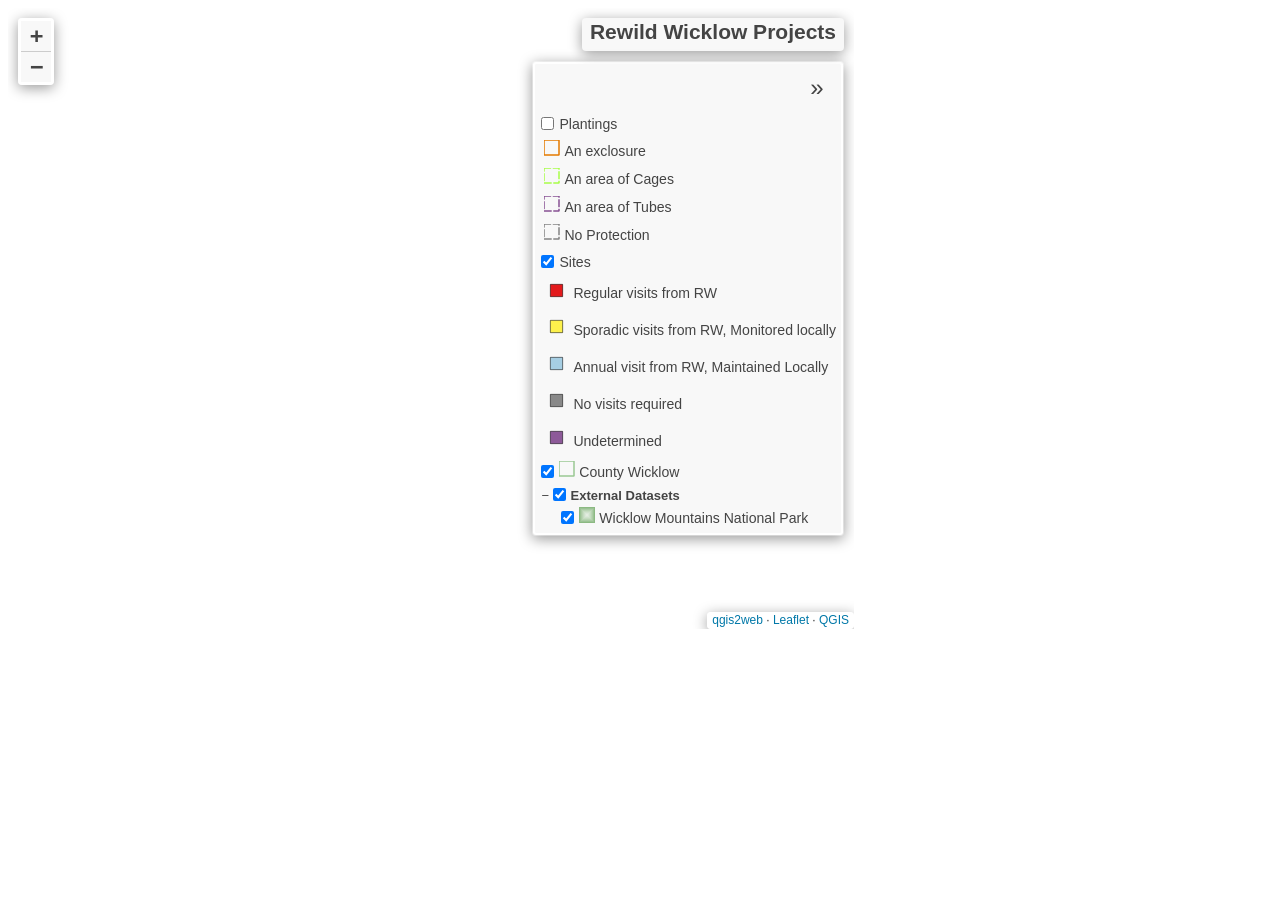
==== src/assets/qgis-map/index.html @ e6308992 "Initial ReWild dashboard commit long past overdue" ====
<!doctype html>
<html lang="en">
    <head>
        <meta charset="utf-8">
        <meta http-equiv="X-UA-Compatible" content="IE=edge">
        <meta name="viewport" content="initial-scale=1,user-scalable=no,maximum-scale=1,width=device-width">
        <meta name="mobile-web-app-capable" content="yes">
        <meta name="apple-mobile-web-app-capable" content="yes">
        <link rel="stylesheet" href="css/leaflet.css">
        <link rel="stylesheet" href="css/L.Control.Layers.Tree.css">
        <link rel="stylesheet" href="css/qgis2web.css">
        <link rel="stylesheet" href="css/fontawesome-all.min.css">
        <link rel="stylesheet" href="css/leaflet.photon.css">
        <style>
        #map {
            width: 836px;
            height: 621px;
        }
        </style>
        <title>Rewild Wicklow Projects</title>
    </head>
    <body>
        <div id="map">
        </div>
        <script src="js/qgis2web_expressions.js"></script>
        <script src="js/leaflet.js"></script>
        <script src="js/L.Control.Layers.Tree.min.js"></script>
        <script src="js/leaflet.rotatedMarker.js"></script>
        <script src="js/leaflet.pattern.js"></script>
        <script src="js/leaflet-hash.js"></script>
        <script src="js/Autolinker.min.js"></script>
        <script src="js/rbush.min.js"></script>
        <script src="js/labelgun.min.js"></script>
        <script src="js/labels.js"></script>
        <script src="js/leaflet.photon.js"></script>
        <script src="data/WicklowMountainsNationalPark_0.js"></script>
        <script src="data/CountyWicklow_1.js"></script>
        <script src="data/Sites_2.js"></script>
        <script src="data/Plantings_3.js"></script>
        <script>
        var map = L.map('map', {
            zoomControl:false, maxZoom:28, minZoom:1
        }).fitBounds([[53.18941479696424,-6.274572078718223],[53.18941479700258,-6.274572078632014]]);
        var hash = new L.Hash(map);
        map.attributionControl.setPrefix('<a href="https://github.com/qgis2web/qgis2web" target="_blank">qgis2web</a> &middot; <a href="https://leafletjs.com" title="A JS library for interactive maps">Leaflet</a> &middot; <a href="https://qgis.org">QGIS</a>');
        var autolinker = new Autolinker({truncate: {length: 30, location: 'smart'}});
        // remove popup's row if "visible-with-data"
        function removeEmptyRowsFromPopupContent(content, feature) {
         var tempDiv = document.createElement('div');
         tempDiv.innerHTML = content;
         var rows = tempDiv.querySelectorAll('tr');
         for (var i = 0; i < rows.length; i++) {
             var td = rows[i].querySelector('td.visible-with-data');
             var key = td ? td.id : '';
             if (td && td.classList.contains('visible-with-data') && feature.properties[key] == null) {
                 rows[i].parentNode.removeChild(rows[i]);
             }
         }
         return tempDiv.innerHTML;
        }
        // modify popup if contains media
        function addClassToPopupIfMedia(content, popup) {
            var tempDiv = document.createElement('div');
            tempDiv.innerHTML = content;
            var imgTd = tempDiv.querySelector('td img');
            if (imgTd) {
                var src = imgTd.getAttribute('src');
                if (/\.(jpg|jpeg|png|gif|bmp|webp|avif)$/i.test(src)) {
                    popup._contentNode.classList.add('media');
                    setTimeout(function() {
                        popup.update();
                    }, 10);
                } else if (/\.(mp3|wav|ogg|aac)$/i.test(src)) {
                    var audio = document.createElement('audio');
                    audio.controls = true;
                    audio.src = src;
                    imgTd.parentNode.replaceChild(audio, imgTd);
                    popup._contentNode.classList.add('media');
                    setTimeout(function() {
                        popup.setContent(tempDiv.innerHTML);
                        popup.update();
                    }, 10);
                } else if (/\.(mp4|webm|ogg|mov)$/i.test(src)) {
                    var video = document.createElement('video');
                    video.controls = true;
                    video.src = src;
                    video.style.width = "400px";
                    video.style.height = "300px";
                    video.style.maxHeight = "60vh";
                    video.style.maxWidth = "60vw";
                    imgTd.parentNode.replaceChild(video, imgTd);
                    popup._contentNode.classList.add('media');
                    // Aggiorna il popup quando il video carica i metadati
                    video.addEventListener('loadedmetadata', function() {
                        popup.update();
                    });
                    setTimeout(function() {
                        popup.setContent(tempDiv.innerHTML);
                        popup.update();
                    }, 10);
                } else {
                    popup._contentNode.classList.remove('media');
                }
            } else {
                popup._contentNode.classList.remove('media');
            }
        }
        var title = new L.Control({'position':'topright'});
        title.onAdd = function (map) {
            this._div = L.DomUtil.create('div', 'info');
            this.update();
            return this._div;
        };
        title.update = function () {
            this._div.innerHTML = '<h2>Rewild Wicklow Projects</h2>';
        };
        title.addTo(map);
        var zoomControl = L.control.zoom({
            position: 'topleft'
        }).addTo(map);
        var bounds_group = new L.featureGroup([]);
        function setBounds() {
        }
        function pop_WicklowMountainsNationalPark_0(feature, layer) {
            var popupContent = '<table>\
                    <tr>\
                        <td colspan="2">' + (feature.properties['fid'] !== null ? autolinker.link(String(feature.properties['fid']).replace(/'/g, '\'').toLocaleString()) : '') + '</td>\
                    </tr>\
                    <tr>\
                        <td colspan="2">' + (feature.properties['SITECODE'] !== null ? autolinker.link(String(feature.properties['SITECODE']).replace(/'/g, '\'').toLocaleString()) : '') + '</td>\
                    </tr>\
                    <tr>\
                        <td colspan="2">' + (feature.properties['DESIG'] !== null ? autolinker.link(String(feature.properties['DESIG']).replace(/'/g, '\'').toLocaleString()) : '') + '</td>\
                    </tr>\
                    <tr>\
                        <td colspan="2">' + (feature.properties['SITE_NAME'] !== null ? autolinker.link(String(feature.properties['SITE_NAME']).replace(/'/g, '\'').toLocaleString()) : '') + '</td>\
                    </tr>\
                    <tr>\
                        <td colspan="2">' + (feature.properties['Ver'] !== null ? autolinker.link(String(feature.properties['Ver']).replace(/'/g, '\'').toLocaleString()) : '') + '</td>\
                    </tr>\
                    <tr>\
                        <td colspan="2">' + (feature.properties['created_us'] !== null ? autolinker.link(String(feature.properties['created_us']).replace(/'/g, '\'').toLocaleString()) : '') + '</td>\
                    </tr>\
                    <tr>\
                        <td colspan="2">' + (feature.properties['created_da'] !== null ? autolinker.link(String(feature.properties['created_da']).replace(/'/g, '\'').toLocaleString()) : '') + '</td>\
                    </tr>\
                    <tr>\
                        <td colspan="2">' + (feature.properties['last_edite'] !== null ? autolinker.link(String(feature.properties['last_edite']).replace(/'/g, '\'').toLocaleString()) : '') + '</td>\
                    </tr>\
                    <tr>\
                        <td colspan="2">' + (feature.properties['last_edi_1'] !== null ? autolinker.link(String(feature.properties['last_edi_1']).replace(/'/g, '\'').toLocaleString()) : '') + '</td>\
                    </tr>\
                    <tr>\
                        <td colspan="2">' + (feature.properties['SHAPE_Leng'] !== null ? autolinker.link(String(feature.properties['SHAPE_Leng']).replace(/'/g, '\'').toLocaleString()) : '') + '</td>\
                    </tr>\
                    <tr>\
                        <td colspan="2">' + (feature.properties['SHAPE_Area'] !== null ? autolinker.link(String(feature.properties['SHAPE_Area']).replace(/'/g, '\'').toLocaleString()) : '') + '</td>\
                    </tr>\
                    <tr>\
                        <td colspan="2">' + (feature.properties['InPoly_FID'] !== null ? autolinker.link(String(feature.properties['InPoly_FID']).replace(/'/g, '\'').toLocaleString()) : '') + '</td>\
                    </tr>\
                    <tr>\
                        <td colspan="2">' + (feature.properties['SimPgnFlag'] !== null ? autolinker.link(String(feature.properties['SimPgnFlag']).replace(/'/g, '\'').toLocaleString()) : '') + '</td>\
                    </tr>\
                    <tr>\
                        <td colspan="2">' + (feature.properties['MaxSimpTol'] !== null ? autolinker.link(String(feature.properties['MaxSimpTol']).replace(/'/g, '\'').toLocaleString()) : '') + '</td>\
                    </tr>\
                    <tr>\
                        <td colspan="2">' + (feature.properties['MinSimpTol'] !== null ? autolinker.link(String(feature.properties['MinSimpTol']).replace(/'/g, '\'').toLocaleString()) : '') + '</td>\
                    </tr>\
                </table>';
            var content = removeEmptyRowsFromPopupContent(popupContent, feature);
			layer.on('popupopen', function(e) {
				addClassToPopupIfMedia(content, e.popup);
			});
			layer.bindPopup(content, { maxHeight: 400 });
        }

        function style_WicklowMountainsNationalPark_0_0() {
            return {
                pane: 'pane_WicklowMountainsNationalPark_0',
                interactive: true,
            }
        }
        map.createPane('pane_WicklowMountainsNationalPark_0');
        map.getPane('pane_WicklowMountainsNationalPark_0').style.zIndex = 400;
        map.getPane('pane_WicklowMountainsNationalPark_0').style['mix-blend-mode'] = 'normal';
        var layer_WicklowMountainsNationalPark_0 = new L.geoJson(json_WicklowMountainsNationalPark_0, {
            attribution: '',
            interactive: true,
            dataVar: 'json_WicklowMountainsNationalPark_0',
            layerName: 'layer_WicklowMountainsNationalPark_0',
            pane: 'pane_WicklowMountainsNationalPark_0',
            onEachFeature: pop_WicklowMountainsNationalPark_0,
            style: style_WicklowMountainsNationalPark_0_0,
        });
        bounds_group.addLayer(layer_WicklowMountainsNationalPark_0);
        map.addLayer(layer_WicklowMountainsNationalPark_0);
        function pop_CountyWicklow_1(feature, layer) {
            var popupContent = '<table>\
                    <tr>\
                        <td colspan="2">' + (feature.properties['fid'] !== null ? autolinker.link(String(feature.properties['fid']).replace(/'/g, '\'').toLocaleString()) : '') + '</td>\
                    </tr>\
                    <tr>\
                        <td colspan="2">' + (feature.properties['OBJECTID'] !== null ? autolinker.link(String(feature.properties['OBJECTID']).replace(/'/g, '\'').toLocaleString()) : '') + '</td>\
                    </tr>\
                    <tr>\
                        <td colspan="2">' + (feature.properties['CO_ID'] !== null ? autolinker.link(String(feature.properties['CO_ID']).replace(/'/g, '\'').toLocaleString()) : '') + '</td>\
                    </tr>\
                    <tr>\
                        <td colspan="2">' + (feature.properties['ENGLISH'] !== null ? autolinker.link(String(feature.properties['ENGLISH']).replace(/'/g, '\'').toLocaleString()) : '') + '</td>\
                    </tr>\
                    <tr>\
                        <td colspan="2">' + (feature.properties['GAEILGE'] !== null ? autolinker.link(String(feature.properties['GAEILGE']).replace(/'/g, '\'').toLocaleString()) : '') + '</td>\
                    </tr>\
                    <tr>\
                        <td colspan="2">' + (feature.properties['LOGAINM_ID'] !== null ? autolinker.link(String(feature.properties['LOGAINM_ID']).replace(/'/g, '\'').toLocaleString()) : '') + '</td>\
                    </tr>\
                    <tr>\
                        <td colspan="2">' + (feature.properties['GUID'] !== null ? autolinker.link(String(feature.properties['GUID']).replace(/'/g, '\'').toLocaleString()) : '') + '</td>\
                    </tr>\
                    <tr>\
                        <td colspan="2">' + (feature.properties['CONTAE'] !== null ? autolinker.link(String(feature.properties['CONTAE']).replace(/'/g, '\'').toLocaleString()) : '') + '</td>\
                    </tr>\
                    <tr>\
                        <td colspan="2">' + (feature.properties['COUNTY'] !== null ? autolinker.link(String(feature.properties['COUNTY']).replace(/'/g, '\'').toLocaleString()) : '') + '</td>\
                    </tr>\
                    <tr>\
                        <td colspan="2">' + (feature.properties['PROVINCE'] !== null ? autolinker.link(String(feature.properties['PROVINCE']).replace(/'/g, '\'').toLocaleString()) : '') + '</td>\
                    </tr>\
                    <tr>\
                        <td colspan="2">' + (feature.properties['CENTROID_X'] !== null ? autolinker.link(String(feature.properties['CENTROID_X']).replace(/'/g, '\'').toLocaleString()) : '') + '</td>\
                    </tr>\
                    <tr>\
                        <td colspan="2">' + (feature.properties['CENTROID_Y'] !== null ? autolinker.link(String(feature.properties['CENTROID_Y']).replace(/'/g, '\'').toLocaleString()) : '') + '</td>\
                    </tr>\
                    <tr>\
                        <td colspan="2">' + (feature.properties['AREA'] !== null ? autolinker.link(String(feature.properties['AREA']).replace(/'/g, '\'').toLocaleString()) : '') + '</td>\
                    </tr>\
                </table>';
            var content = removeEmptyRowsFromPopupContent(popupContent, feature);
			layer.on('popupopen', function(e) {
				addClassToPopupIfMedia(content, e.popup);
			});
			layer.bindPopup(content, { maxHeight: 400 });
        }

        function style_CountyWicklow_1_0() {
            return {
                pane: 'pane_CountyWicklow_1',
                opacity: 1,
                color: 'rgba(159,203,152,1.0)',
                dashArray: '',
                lineCap: 'round',
                lineJoin: 'round',
                weight: 2.0,
                fillOpacity: 0,
                interactive: true,
            }
        }
        map.createPane('pane_CountyWicklow_1');
        map.getPane('pane_CountyWicklow_1').style.zIndex = 401;
        map.getPane('pane_CountyWicklow_1').style['mix-blend-mode'] = 'normal';
        var layer_CountyWicklow_1 = new L.geoJson(json_CountyWicklow_1, {
            attribution: '',
            interactive: true,
            dataVar: 'json_CountyWicklow_1',
            layerName: 'layer_CountyWicklow_1',
            pane: 'pane_CountyWicklow_1',
            onEachFeature: pop_CountyWicklow_1,
            style: style_CountyWicklow_1_0,
        });
        bounds_group.addLayer(layer_CountyWicklow_1);
        map.addLayer(layer_CountyWicklow_1);
        function pop_Sites_2(feature, layer) {
            var popupContent = '<table>\
                    <tr>\
                        <td colspan="2">' + (feature.properties['Name'] !== null ? autolinker.link(String(feature.properties['Name']).replace(/'/g, '\'').toLocaleString()) : '') + '</td>\
                    </tr>\
                    <tr>\
                        <td colspan="2">' + (feature.properties['Description'] !== null ? autolinker.link(String(feature.properties['Description']).replace(/'/g, '\'').toLocaleString()) : '') + '</td>\
                    </tr>\
                    <tr>\
                        <td colspan="2">' + (feature.properties['Local Group'] !== null ? autolinker.link(String(feature.properties['Local Group']).replace(/'/g, '\'').toLocaleString()) : '') + '</td>\
                    </tr>\
                    <tr>\
                        <td colspan="2">' + (feature.properties['Contact'] !== null ? autolinker.link(String(feature.properties['Contact']).replace(/'/g, '\'').toLocaleString()) : '') + '</td>\
                    </tr>\
                    <tr>\
                        <td colspan="2">' + (feature.properties['Date of First Activity'] !== null ? autolinker.link(String(feature.properties['Date of First Activity']).replace(/'/g, '\'').toLocaleString()) : '') + '</td>\
                    </tr>\
                    <tr>\
                        <td colspan="2">' + (feature.properties['Management Type'] !== null ? autolinker.link(String(feature.properties['Management Type']).replace(/'/g, '\'').toLocaleString()) : '') + '</td>\
                    </tr>\
                    <tr>\
                        <td colspan="2">' + (feature.properties['Access Info'] !== null ? autolinker.link(String(feature.properties['Access Info']).replace(/'/g, '\'').toLocaleString()) : '') + '</td>\
                    </tr>\
                    <tr>\
                        <td colspan="2">' + (feature.properties['Has Section 42'] !== null ? autolinker.link(String(feature.properties['Has Section 42']).replace(/'/g, '\'').toLocaleString()) : '') + '</td>\
                    </tr>\
                    <tr>\
                        <td colspan="2">' + (feature.properties['Section 42 Notes'] !== null ? autolinker.link(String(feature.properties['Section 42 Notes']).replace(/'/g, '\'').toLocaleString()) : '') + '</td>\
                    </tr>\
                    <tr>\
                        <td colspan="2">' + (feature.properties['ReWild Caretakers'] !== null ? autolinker.link(String(feature.properties['ReWild Caretakers']).replace(/'/g, '\'').toLocaleString()) : '') + '</td>\
                    </tr>\
                    <tr>\
                        <td colspan="2">' + (feature.properties['Folio Number'] !== null ? autolinker.link(String(feature.properties['Folio Number']).replace(/'/g, '\'').toLocaleString()) : '') + '</td>\
                    </tr>\
                    <tr>\
                        <td colspan="2">' + (feature.properties['Rewild Site Code'] !== null ? autolinker.link(String(feature.properties['Rewild Site Code']).replace(/'/g, '\'').toLocaleString()) : '') + '</td>\
                    </tr>\
                    <tr>\
                        <td colspan="2">' + (feature.properties['Activity Type'] !== null ? autolinker.link(String(feature.properties['Activity Type']).replace(/'/g, '\'').toLocaleString()) : '') + '</td>\
                    </tr>\
                    <tr>\
                        <td colspan="2">' + (feature.properties['Deer Manager'] !== null ? autolinker.link(String(feature.properties['Deer Manager']).replace(/'/g, '\'').toLocaleString()) : '') + '</td>\
                    </tr>\
                    <tr>\
                        <td colspan="2">' + (feature.properties['documents_url'] !== null ? autolinker.link(String(feature.properties['documents_url']).replace(/'/g, '\'').toLocaleString()) : '') + '</td>\
                    </tr>\
                    <tr>\
                        <td colspan="2">' + (feature.properties['deer_returns_url'] !== null ? autolinker.link(String(feature.properties['deer_returns_url']).replace(/'/g, '\'').toLocaleString()) : '') + '</td>\
                    </tr>\
                    <tr>\
                        <td colspan="2">' + (feature.properties['last_visited'] !== null ? autolinker.link(String(feature.properties['last_visited']).replace(/'/g, '\'').toLocaleString()) : '') + '</td>\
                    </tr>\
                    <tr>\
                        <td colspan="2">' + (feature.properties['formatted_deer_returns_url'] !== null ? autolinker.link(String(feature.properties['formatted_deer_returns_url']).replace(/'/g, '\'').toLocaleString()) : '') + '</td>\
                    </tr>\
                    <tr>\
                        <td colspan="2">' + (feature.properties['formatted_documents_url'] !== null ? autolinker.link(String(feature.properties['formatted_documents_url']).replace(/'/g, '\'').toLocaleString()) : '') + '</td>\
                    </tr>\
                    <tr>\
                        <td colspan="2">' + (feature.properties['display_name'] !== null ? autolinker.link(String(feature.properties['display_name']).replace(/'/g, '\'').toLocaleString()) : '') + '</td>\
                    </tr>\
                </table>';
            var content = removeEmptyRowsFromPopupContent(popupContent, feature);
			layer.on('popupopen', function(e) {
				addClassToPopupIfMedia(content, e.popup);
			});
			layer.bindPopup(content, { maxHeight: 400 });
        }

        function style_Sites_2_0(feature) {
            switch(String(feature.properties['Management Type'])) {
                case 'regular':
                    return {
                pane: 'pane_Sites_2',
        rotationAngle: 0.0,
        rotationOrigin: 'center center',
        icon: L.icon({
            iconUrl: 'markers/Sites_2.svg',
            iconSize: [19.0, 19.0]
        }),
                interactive: true,
            }
                    break;
                case 'sporadic':
                    return {
                pane: 'pane_Sites_2',
        rotationAngle: 0.0,
        rotationOrigin: 'center center',
        icon: L.icon({
            iconUrl: 'markers/Sites_2.svg',
            iconSize: [19.0, 19.0]
        }),
                interactive: true,
            }
                    break;
                case 'annual':
                    return {
                pane: 'pane_Sites_2',
        rotationAngle: 0.0,
        rotationOrigin: 'center center',
        icon: L.icon({
            iconUrl: 'markers/Sites_2.svg',
            iconSize: [19.0, 19.0]
        }),
                interactive: true,
            }
                    break;
                case 'never':
                    return {
                pane: 'pane_Sites_2',
        rotationAngle: 0.0,
        rotationOrigin: 'center center',
        icon: L.icon({
            iconUrl: 'markers/Sites_2.svg',
            iconSize: [19.0, 19.0]
        }),
                interactive: true,
            }
                    break;
                default:
                    return {
                pane: 'pane_Sites_2',
        rotationAngle: 0.0,
        rotationOrigin: 'center center',
        icon: L.icon({
            iconUrl: 'markers/Sites_2.svg',
            iconSize: [19.0, 19.0]
        }),
                interactive: true,
            }
                    break;
            }
        }
        map.createPane('pane_Sites_2');
        map.getPane('pane_Sites_2').style.zIndex = 402;
        map.getPane('pane_Sites_2').style['mix-blend-mode'] = 'normal';
        var layer_Sites_2 = new L.geoJson(json_Sites_2, {
            attribution: '',
            interactive: true,
            dataVar: 'json_Sites_2',
            layerName: 'layer_Sites_2',
            pane: 'pane_Sites_2',
            onEachFeature: pop_Sites_2,
            pointToLayer: function (feature, latlng) {
                var context = {
                    feature: feature,
                    variables: {}
                };
                return L.marker(latlng, style_Sites_2_0(feature));
            },
        });
        bounds_group.addLayer(layer_Sites_2);
        map.addLayer(layer_Sites_2);
        function pop_Plantings_3(feature, layer) {
            var popupContent = '<table>\
                    <tr>\
                        <td colspan="2">' + (feature.properties['Name'] !== null ? autolinker.link(String(feature.properties['Name']).replace(/'/g, '\'').toLocaleString()) : '') + '</td>\
                    </tr>\
                    <tr>\
                        <td colspan="2">' + (feature.properties['Photo'] !== null ? '<img src="images/' + String(feature.properties['Photo']).replace(/[\\/:]/g, '_').trim().replace(/'/g, '\'').replace(/"/g, '&quot;') + '">' : '') + '</td>\
                    </tr>\
                    <tr>\
                        <td colspan="2">' + (feature.properties['Protection'] !== null ? autolinker.link(String(feature.properties['Protection']).replace(/'/g, '\'').toLocaleString()) : '') + '</td>\
                    </tr>\
                    <tr>\
                        <td colspan="2">' + (feature.properties['Site'] !== null ? autolinker.link(String(feature.properties['Site']).replace(/'/g, '\'').toLocaleString()) : '') + '</td>\
                    </tr>\
                    <tr>\
                        <td colspan="2">' + (feature.properties['Description'] !== null ? autolinker.link(String(feature.properties['Description']).replace(/'/g, '\'').toLocaleString()) : '') + '</td>\
                    </tr>\
                    <tr>\
                        <td colspan="2">' + (feature.properties['First Planted'] !== null ? autolinker.link(String(feature.properties['First Planted']).replace(/'/g, '\'').toLocaleString()) : '') + '</td>\
                    </tr>\
                    <tr>\
                        <td colspan="2">' + (feature.properties['Maintained by RW'] !== null ? autolinker.link(String(feature.properties['Maintained by RW']).replace(/'/g, '\'').toLocaleString()) : '') + '</td>\
                    </tr>\
                    <tr>\
                        <td colspan="2">' + (feature.properties['Planted by RW'] !== null ? autolinker.link(String(feature.properties['Planted by RW']).replace(/'/g, '\'').toLocaleString()) : '') + '</td>\
                    </tr>\
                    <tr>\
                        <td colspan="2">' + (feature.properties['Rewild Planting Code'] !== null ? autolinker.link(String(feature.properties['Rewild Planting Code']).replace(/'/g, '\'').toLocaleString()) : '') + '</td>\
                    </tr>\
                    <tr>\
                        <td colspan="2">' + (feature.properties['Species Planted'] !== null ? autolinker.link(String(feature.properties['Species Planted']).replace(/'/g, '\'').toLocaleString()) : '') + '</td>\
                    </tr>\
                    <tr>\
                        <td colspan="2">' + (feature.properties['last_visited'] !== null ? autolinker.link(String(feature.properties['last_visited']).replace(/'/g, '\'').toLocaleString()) : '') + '</td>\
                    </tr>\
                </table>';
            var content = removeEmptyRowsFromPopupContent(popupContent, feature);
			layer.on('popupopen', function(e) {
				addClassToPopupIfMedia(content, e.popup);
			});
			layer.bindPopup(content, { maxHeight: 400 });
        }

        function style_Plantings_3_0(feature) {
            switch(String(feature.properties['Protection'])) {
                case 'exclosure':
                    return {
                pane: 'pane_Plantings_3',
                opacity: 1,
                color: 'rgba(229,129,14,1.0)',
                dashArray: '',
                lineCap: 'round',
                lineJoin: 'round',
                weight: 2.0,
                fillOpacity: 0,
                interactive: true,
            }
                    break;
                case 'cages':
                    return {
                pane: 'pane_Plantings_3',
                opacity: 1,
                color: 'rgba(172,253,81,1.0)',
                dashArray: '8.0,4.0',
                lineCap: 'round',
                lineJoin: 'round',
                weight: 2.0,
                fillOpacity: 0,
                interactive: true,
            }
                    break;
                case 'tubes':
                    return {
                pane: 'pane_Plantings_3',
                opacity: 1,
                color: 'rgba(141,90,153,1.0)',
                dashArray: '8.0,4.0',
                lineCap: 'round',
                lineJoin: 'round',
                weight: 2.0,
                fillOpacity: 0,
                interactive: true,
            }
                    break;
                case 'unprotected':
                    return {
                pane: 'pane_Plantings_3',
                opacity: 1,
                color: 'rgba(137,137,137,1.0)',
                dashArray: '8.0,4.0',
                lineCap: 'round',
                lineJoin: 'round',
                weight: 2.0,
                fillOpacity: 0,
                interactive: true,
            }
                    break;
            }
        }
        map.createPane('pane_Plantings_3');
        map.getPane('pane_Plantings_3').style.zIndex = 403;
        map.getPane('pane_Plantings_3').style['mix-blend-mode'] = 'normal';
        var layer_Plantings_3 = new L.geoJson(json_Plantings_3, {
            attribution: '',
            interactive: true,
            dataVar: 'json_Plantings_3',
            layerName: 'layer_Plantings_3',
            pane: 'pane_Plantings_3',
            onEachFeature: pop_Plantings_3,
            style: style_Plantings_3_0,
        });
        bounds_group.addLayer(layer_Plantings_3);
        map.addLayer(layer_Plantings_3);
        map.on("zoomend", function(e) {
            if (map.getZoom() <= 19 && map.getZoom() >= 13) {
                map.addLayer(layer_Plantings_3);
            } else if (map.getZoom() > 19 || map.getZoom() < 13) {
                map.removeLayer(layer_Plantings_3);
            }
        });
            if (map.getZoom() <= 19 && map.getZoom() >= 13) {
                map.addLayer(layer_Plantings_3);
            } else if (map.getZoom() > 19 || map.getZoom() < 13) {
                map.removeLayer(layer_Plantings_3);
            }
        var overlaysTree = [
            {label: 'Plantings<br /><table><tr><td style="text-align: center;"><img src="legend/Plantings_3_Anexclosure0.png" /></td><td>An exclosure</td></tr><tr><td style="text-align: center;"><img src="legend/Plantings_3_AnareaofCages1.png" /></td><td>An area of Cages</td></tr><tr><td style="text-align: center;"><img src="legend/Plantings_3_AnareaofTubes2.png" /></td><td>An area of Tubes</td></tr><tr><td style="text-align: center;"><img src="legend/Plantings_3_NoProtection3.png" /></td><td>No Protection</td></tr></table>', layer: layer_Plantings_3},
            {label: 'Sites<br /><table><tr><td style="text-align: center;"><img src="legend/Sites_2_RegularvisitsfromRW0.png" /></td><td>Regular visits from RW</td></tr><tr><td style="text-align: center;"><img src="legend/Sites_2_SporadicvisitsfromRWMonitoredlocally1.png" /></td><td>Sporadic visits from RW, Monitored locally</td></tr><tr><td style="text-align: center;"><img src="legend/Sites_2_AnnualvisitfromRWMaintainedLocally2.png" /></td><td>Annual visit from RW, Maintained Locally</td></tr><tr><td style="text-align: center;"><img src="legend/Sites_2_Novisitsrequired3.png" /></td><td>No visits required</td></tr><tr><td style="text-align: center;"><img src="legend/Sites_2_Undetermined4.png" /></td><td>Undetermined</td></tr></table>', layer: layer_Sites_2},
            {label: '<img src="legend/CountyWicklow_1.png" /> County Wicklow', layer: layer_CountyWicklow_1},
        {label: '<b>External Datasets</b>',  selectAllCheckbox: true, children: [
            {label: '<img src="legend/WicklowMountainsNationalPark_0.png" /> Wicklow Mountains National Park', layer: layer_WicklowMountainsNationalPark_0},]},]
        var lay = L.control.layers.tree(null, overlaysTree,{
            //namedToggle: true,
            //selectorBack: false,
            //closedSymbol: '&#8862; &#x1f5c0;',
            //openedSymbol: '&#8863; &#x1f5c1;',
            //collapseAll: 'Collapse all',
            //expandAll: 'Expand all',
            collapsed: false, 
        });
        lay.addTo(map);
		document.addEventListener("DOMContentLoaded", function() {
            // set new Layers List height which considers toggle icon
            function newLayersListHeight() {
                var layerScrollbarElement = document.querySelector('.leaflet-control-layers-scrollbar');
                if (layerScrollbarElement) {
                    var layersListElement = document.querySelector('.leaflet-control-layers-list');
                    var originalHeight = layersListElement.style.height 
                        || window.getComputedStyle(layersListElement).height;
                    var newHeight = parseFloat(originalHeight) - 50;
                    layersListElement.style.height = newHeight + 'px';
                }
            }
            var isLayersListExpanded = true;
            var controlLayersElement = document.querySelector('.leaflet-control-layers');
            var toggleLayerControl = document.querySelector('.leaflet-control-layers-toggle');
            // toggle Collapsed/Expanded and apply new Layers List height
            toggleLayerControl.addEventListener('click', function() {
                if (isLayersListExpanded) {
                    controlLayersElement.classList.remove('leaflet-control-layers-expanded');
                } else {
                    controlLayersElement.classList.add('leaflet-control-layers-expanded');
                }
                isLayersListExpanded = !isLayersListExpanded;
                newLayersListHeight()
            });	
			// apply new Layers List height if toggle layerstree
			if (controlLayersElement) {
				controlLayersElement.addEventListener('click', function(event) {
					var toggleLayerHeaderPointer = event.target.closest('.leaflet-layerstree-header-pointer span');
					if (toggleLayerHeaderPointer) {
						newLayersListHeight();
					}
				});
			}
            // Collapsed/Expanded at Start to apply new height
            setTimeout(function() {
                toggleLayerControl.click();
            }, 10);
            setTimeout(function() {
                toggleLayerControl.click();
            }, 10);
            // Collapsed touch/small screen
            var isSmallScreen = window.innerWidth < 650;
            if (isSmallScreen) {
                setTimeout(function() {
                    controlLayersElement.classList.remove('leaflet-control-layers-expanded');
                    isLayersListExpanded = !isLayersListExpanded;
                }, 500);
            }  
        });       
        map.on("zoomend", function(){

                if (map.hasLayer(layer_Sites_2)) {
                    if (map.getZoom() <= 11 && map.getZoom() >= 19) {
                        layer_Sites_2.eachLayer(function (layer) {
                            layer.openTooltip();
                        });
                    } else {
                        layer_Sites_2.eachLayer(function (layer) {
                            layer.closeTooltip();
                        });
                    }
                }
                if (map.hasLayer(layer_Plantings_3)) {
                    if (map.getZoom() <= 16 && map.getZoom() >= 19) {
                        layer_Plantings_3.eachLayer(function (layer) {
                            layer.openTooltip();
                        });
                    } else {
                        layer_Plantings_3.eachLayer(function (layer) {
                            layer.closeTooltip();
                        });
                    }
                }
        });
        setBounds();
        var i = 0;
        layer_Sites_2.eachLayer(function(layer) {
            var context = {
                feature: layer.feature,
                variables: {}
            };
            layer.bindTooltip((exp_label_Sites_2_eval_expression(context) !== null?String('<div style="color: #f2edc2; font-size: 10pt; font-family: \'Open Sans\', sans-serif;">' + exp_label_Sites_2_eval_expression(context)) + '</div>':''), {permanent: true, offset: [-0, -16], className: 'css_Sites_2'});
            labels.push(layer);
            totalMarkers += 1;
              layer.added = true;
              addLabel(layer, i);
              i++;
        });
        var i = 0;
        layer_Plantings_3.eachLayer(function(layer) {
            var context = {
                feature: layer.feature,
                variables: {}
            };
            layer.bindTooltip((layer.feature.properties['Name'] !== null?String('<div style="color: #f2edc2; font-size: 8pt; font-family: \'Open Sans\', sans-serif;">' + layer.feature.properties['Name']) + '</div>':''), {permanent: true, offset: [-0, -16], className: 'css_Plantings_3'});
            labels.push(layer);
            totalMarkers += 1;
              layer.added = true;
              addLabel(layer, i);
              i++;
        });
                if (map.hasLayer(layer_Sites_2)) {
                    if (map.getZoom() <= 11 && map.getZoom() >= 19) {
                        layer_Sites_2.eachLayer(function (layer) {
                            layer.openTooltip();
                        });
                    } else {
                        layer_Sites_2.eachLayer(function (layer) {
                            layer.closeTooltip();
                        });
                    }
                }
                if (map.hasLayer(layer_Plantings_3)) {
                    if (map.getZoom() <= 16 && map.getZoom() >= 19) {
                        layer_Plantings_3.eachLayer(function (layer) {
                            layer.openTooltip();
                        });
                    } else {
                        layer_Plantings_3.eachLayer(function (layer) {
                            layer.closeTooltip();
                        });
                    }
                }
        resetLabels([layer_Sites_2,layer_Plantings_3]);
        map.on("zoomend", function(){
            resetLabels([layer_Sites_2,layer_Plantings_3]);
        });
        map.on("layeradd", function(){
            resetLabels([layer_Sites_2,layer_Plantings_3]);
        });
        map.on("layerremove", function(){
            resetLabels([layer_Sites_2,layer_Plantings_3]);
        });
        </script>
    </body>
</html>
---- src/assets/qgis-map/css/leaflet.css ----
/* required styles */

.leaflet-pane,
.leaflet-tile,
.leaflet-marker-icon,
.leaflet-marker-shadow,
.leaflet-tile-container,
.leaflet-pane > svg,
.leaflet-pane > canvas,
.leaflet-zoom-box,
.leaflet-image-layer,
.leaflet-layer {
	position: absolute;
	left: 0;
	top: 0;
	}
.leaflet-container {
	overflow: hidden;
	}
.leaflet-tile,
.leaflet-marker-icon,
.leaflet-marker-shadow {
	-webkit-user-select: none;
	   -moz-user-select: none;
	        user-select: none;
	  -webkit-user-drag: none;
	}
/* Prevents IE11 from highlighting tiles in blue */
.leaflet-tile::selection {
	background: transparent;
}
/* Safari renders non-retina tile on retina better with this, but Chrome is worse */
.leaflet-safari .leaflet-tile {
	image-rendering: -webkit-optimize-contrast;
	}
/* hack that prevents hw layers "stretching" when loading new tiles */
.leaflet-safari .leaflet-tile-container {
	width: 1600px;
	height: 1600px;
	-webkit-transform-origin: 0 0;
	}
.leaflet-marker-icon,
.leaflet-marker-shadow {
	display: block;
	}
/* .leaflet-container svg: reset svg max-width decleration shipped in Joomla! (joomla.org) 3.x */
/* .leaflet-container img: map is broken in FF if you have max-width: 100% on tiles */
.leaflet-container .leaflet-overlay-pane svg {
	max-width: none !important;
	max-height: none !important;
	}
.leaflet-container .leaflet-marker-pane img,
.leaflet-container .leaflet-shadow-pane img,
.leaflet-container .leaflet-tile-pane img,
.leaflet-container img.leaflet-image-layer,
.leaflet-container .leaflet-tile {
	max-width: none !important;
	max-height: none !important;
	width: auto;
	padding: 0;
	}

.leaflet-container img.leaflet-tile {
	/* See: https://bugs.chromium.org/p/chromium/issues/detail?id=600120 */
	mix-blend-mode: plus-lighter;
}

.leaflet-container.leaflet-touch-zoom {
	-ms-touch-action: pan-x pan-y;
	touch-action: pan-x pan-y;
	}
.leaflet-container.leaflet-touch-drag {
	-ms-touch-action: pinch-zoom;
	/* Fallback for FF which doesn't support pinch-zoom */
	touch-action: none;
	touch-action: pinch-zoom;
}
.leaflet-container.leaflet-touch-drag.leaflet-touch-zoom {
	-ms-touch-action: none;
	touch-action: none;
}
.leaflet-container {
	-webkit-tap-highlight-color: transparent;
}
.leaflet-container a {
	-webkit-tap-highlight-color: rgba(51, 181, 229, 0.4);
}
.leaflet-tile {
	filter: inherit;
	visibility: hidden;
	}
.leaflet-tile-loaded {
	visibility: inherit;
	}
.leaflet-zoom-box {
	width: 0;
	height: 0;
	-moz-box-sizing: border-box;
	     box-sizing: border-box;
	z-index: 800;
	}
/* workaround for https://bugzilla.mozilla.org/show_bug.cgi?id=888319 */
.leaflet-overlay-pane svg {
	-moz-user-select: none;
	}

.leaflet-pane         { z-index: 400; }

.leaflet-tile-pane    { z-index: 200; }
.leaflet-overlay-pane { z-index: 400; }
.leaflet-shadow-pane  { z-index: 500; }
.leaflet-marker-pane  { z-index: 600; }
.leaflet-tooltip-pane   { z-index: 650; }
.leaflet-popup-pane   { z-index: 700; }

.leaflet-map-pane canvas { z-index: 100; }
.leaflet-map-pane svg    { z-index: 200; }

.leaflet-vml-shape {
	width: 1px;
	height: 1px;
	}
.lvml {
	behavior: url(#default#VML);
	display: inline-block;
	position: absolute;
	}


/* control positioning */

.leaflet-control {
	position: relative;
	z-index: 800;
	pointer-events: visiblePainted; /* IE 9-10 doesn't have auto */
	pointer-events: auto;
	}
.leaflet-top,
.leaflet-bottom {
	position: absolute;
	z-index: 1000;
	pointer-events: none;
	}
.leaflet-top {
	top: 0;
	}
.leaflet-right {
	right: 0;
	}
.leaflet-bottom {
	bottom: 0;
	}
.leaflet-left {
	left: 0;
	}
.leaflet-control {
	float: left;
	clear: both;
	}
.leaflet-right .leaflet-control {
	float: right;
	}
.leaflet-top .leaflet-control {
	margin-top: 10px;
	}
.leaflet-bottom .leaflet-control {
	margin-bottom: 10px;
	}
.leaflet-left .leaflet-control {
	margin-left: 10px;
	}
.leaflet-right .leaflet-control {
	margin-right: 10px;
	}


/* zoom and fade animations */

.leaflet-fade-anim .leaflet-popup {
	opacity: 0;
	-webkit-transition: opacity 0.2s linear;
	   -moz-transition: opacity 0.2s linear;
	        transition: opacity 0.2s linear;
	}
.leaflet-fade-anim .leaflet-map-pane .leaflet-popup {
	opacity: 1;
	}
.leaflet-zoom-animated {
	-webkit-transform-origin: 0 0;
	    -ms-transform-origin: 0 0;
	        transform-origin: 0 0;
	}
svg.leaflet-zoom-animated {
	will-change: transform;
}

.leaflet-zoom-anim .leaflet-zoom-animated {
	-webkit-transition: -webkit-transform 0.25s cubic-bezier(0,0,0.25,1);
	   -moz-transition:    -moz-transform 0.25s cubic-bezier(0,0,0.25,1);
	        transition:         transform 0.25s cubic-bezier(0,0,0.25,1);
	}
.leaflet-zoom-anim .leaflet-tile,
.leaflet-pan-anim .leaflet-tile {
	-webkit-transition: none;
	   -moz-transition: none;
	        transition: none;
	}

.leaflet-zoom-anim .leaflet-zoom-hide {
	visibility: hidden;
	}


/* cursors */

.leaflet-interactive {
	cursor: pointer;
	}
.leaflet-grab {
	cursor: -webkit-grab;
	cursor:    -moz-grab;
	cursor:         grab;
	}
.leaflet-crosshair,
.leaflet-crosshair .leaflet-interactive {
	cursor: crosshair;
	}
.leaflet-popup-pane,
.leaflet-control {
	cursor: auto;
	}
.leaflet-dragging .leaflet-grab,
.leaflet-dragging .leaflet-grab .leaflet-interactive,
.leaflet-dragging .leaflet-marker-draggable {
	cursor: move;
	cursor: -webkit-grabbing;
	cursor:    -moz-grabbing;
	cursor:         grabbing;
	}

/* marker & overlays interactivity */
.leaflet-marker-icon,
.leaflet-marker-shadow,
.leaflet-image-layer,
.leaflet-pane > svg path,
.leaflet-tile-container {
	pointer-events: none;
	}

.leaflet-marker-icon.leaflet-interactive,
.leaflet-image-layer.leaflet-interactive,
.leaflet-pane > svg path.leaflet-interactive,
svg.leaflet-image-layer.leaflet-interactive path {
	pointer-events: visiblePainted; /* IE 9-10 doesn't have auto */
	pointer-events: auto;
	}

/* visual tweaks */

.leaflet-container {
	background: #ddd;
	outline-offset: 1px;
	}
.leaflet-container a {
	color: #0078A8;
	}
.leaflet-zoom-box {
	border: 2px dotted #38f;
	background: rgba(255,255,255,0.5);
	}


/* general typography */
.leaflet-container {
	font-family: "Helvetica Neue", Arial, Helvetica, sans-serif;
	font-size: 12px;
	font-size: 0.75rem;
	line-height: 1.5;
	}


/* general toolbar styles */

.leaflet-bar {
	box-shadow: 0 1px 5px rgba(0,0,0,0.65);
	border-radius: 4px;
	}
.leaflet-bar a {
	background-color: #fff;
	border-bottom: 1px solid #ccc;
	width: 26px;
	height: 26px;
	line-height: 26px;
	display: block;
	text-align: center;
	text-decoration: none;
	color: black;
	}
.leaflet-bar a,
.leaflet-control-layers-toggle {
	background-position: 50% 50%;
	background-repeat: no-repeat;
	display: block;
	}
.leaflet-bar a:hover,
.leaflet-bar a:focus {
	background-color: #f4f4f4;
	}
.leaflet-bar a:first-child {
	border-top-left-radius: 4px;
	border-top-right-radius: 4px;
	}
.leaflet-bar a:last-child {
	border-bottom-left-radius: 4px;
	border-bottom-right-radius: 4px;
	border-bottom: none;
	}
.leaflet-bar a.leaflet-disabled {
	cursor: default;
	background-color: #f4f4f4;
	color: #bbb;
	}

.leaflet-touch .leaflet-bar a {
	width: 30px;
	height: 30px;
	line-height: 30px;
	}
.leaflet-touch .leaflet-bar a:first-child {
	border-top-left-radius: 2px;
	border-top-right-radius: 2px;
	}
.leaflet-touch .leaflet-bar a:last-child {
	border-bottom-left-radius: 2px;
	border-bottom-right-radius: 2px;
	}

/* zoom control */

.leaflet-control-zoom-in,
.leaflet-control-zoom-out {
	font: bold 18px 'Lucida Console', Monaco, monospace;
	text-indent: 1px;
	}

.leaflet-touch .leaflet-control-zoom-in, .leaflet-touch .leaflet-control-zoom-out  {
	font-size: 22px;
	}


/* layers control */

.leaflet-control-layers {
	box-shadow: 0 1px 5px rgba(0,0,0,0.4);
	background: #fff;
	border-radius: 5px;
	}
.leaflet-control-layers-toggle {
	background-image: url(images/layers.png);
	width: 36px;
	height: 36px;
	}
.leaflet-retina .leaflet-control-layers-toggle {
	background-image: url(images/layers-2x.png);
	background-size: 26px 26px;
	}
.leaflet-touch .leaflet-control-layers-toggle {
	width: 44px;
	height: 44px;
	}
.leaflet-control-layers .leaflet-control-layers-list,
.leaflet-control-layers-expanded .leaflet-control-layers-toggle {
	display: none;
	}
.leaflet-control-layers-expanded .leaflet-control-layers-list {
	display: block;
	position: relative;
	}
.leaflet-control-layers-expanded {
	padding: 6px 10px 6px 6px;
	color: #333;
	background: #fff;
	}
.leaflet-control-layers-scrollbar {
	overflow-y: scroll;
	overflow-x: hidden;
	padding-right: 5px;
	}
.leaflet-control-layers-selector {
	margin-top: 2px;
	position: relative;
	top: 1px;
	}
.leaflet-control-layers label {
	display: block;
	font-size: 13px;
	font-size: 1.08333em;
	}
.leaflet-control-layers-separator {
	height: 0;
	border-top: 1px solid #ddd;
	margin: 5px -10px 5px -6px;
	}

/* Default icon URLs */
.leaflet-default-icon-path { /* used only in path-guessing heuristic, see L.Icon.Default */
	background-image: url(images/marker-icon.png);
	}


/* attribution and scale controls */

.leaflet-container .leaflet-control-attribution {
	background: #fff;
	background: rgba(255, 255, 255, 0.8);
	margin: 0;
	}
.leaflet-control-attribution,
.leaflet-control-scale-line {
	padding: 0 5px;
	color: #333;
	line-height: 1.4;
	}
.leaflet-control-attribution a {
	text-decoration: none;
	}
.leaflet-control-attribution a:hover,
.leaflet-control-attribution a:focus {
	text-decoration: underline;
	}
.leaflet-attribution-flag {
	display: inline !important;
	vertical-align: baseline !important;
	width: 1em;
	height: 0.6669em;
	}
.leaflet-left .leaflet-control-scale {
	margin-left: 5px;
	}
.leaflet-bottom .leaflet-control-scale {
	margin-bottom: 5px;
	}
.leaflet-control-scale-line {
	border: 2px solid #777;
	border-top: none;
	line-height: 1.1;
	padding: 2px 5px 1px;
	white-space: nowrap;
	-moz-box-sizing: border-box;
	     box-sizing: border-box;
	background: rgba(255, 255, 255, 0.8);
	text-shadow: 1px 1px #fff;
	}
.leaflet-control-scale-line:not(:first-child) {
	border-top: 2px solid #777;
	border-bottom: none;
	margin-top: -2px;
	}
.leaflet-control-scale-line:not(:first-child):not(:last-child) {
	border-bottom: 2px solid #777;
	}

.leaflet-touch .leaflet-control-attribution,
.leaflet-touch .leaflet-control-layers,
.leaflet-touch .leaflet-bar {
	box-shadow: none;
	}
.leaflet-touch .leaflet-control-layers,
.leaflet-touch .leaflet-bar {
	border: 2px solid rgba(0,0,0,0.2);
	background-clip: padding-box;
	}


/* popup */

.leaflet-popup {
	position: absolute;
	text-align: center;
	margin-bottom: 20px;
	}
.leaflet-popup-content-wrapper {
	padding: 1px;
	text-align: left;
	border-radius: 12px;
	}
.leaflet-popup-content {
	margin: 13px 24px 13px 20px;
	line-height: 1.3;
	font-size: 13px;
	font-size: 1.08333em;
	min-height: 1px;
	}
.leaflet-popup-content p {
	margin: 17px 0;
	margin: 1.3em 0;
	}
.leaflet-popup-tip-container {
	width: 40px;
	height: 20px;
	position: absolute;
	left: 50%;
	margin-top: -1px;
	margin-left: -20px;
	overflow: hidden;
	pointer-events: none;
	}
.leaflet-popup-tip {
	width: 17px;
	height: 17px;
	padding: 1px;

	margin: -10px auto 0;
	pointer-events: auto;

	-webkit-transform: rotate(45deg);
	   -moz-transform: rotate(45deg);
	    -ms-transform: rotate(45deg);
	        transform: rotate(45deg);
	}
.leaflet-popup-content-wrapper,
.leaflet-popup-tip {
	background: white;
	color: #333;
	box-shadow: 0 3px 14px rgba(0,0,0,0.4);
	}
.leaflet-container a.leaflet-popup-close-button {
	position: absolute;
	top: 0;
	right: 0;
	border: none;
	text-align: center;
	width: 24px;
	height: 24px;
	font: 16px/24px Tahoma, Verdana, sans-serif;
	color: #757575;
	text-decoration: none;
	background: transparent;
	}
.leaflet-container a.leaflet-popup-close-button:hover,
.leaflet-container a.leaflet-popup-close-button:focus {
	color: #585858;
	}
.leaflet-popup-scrolled {
	overflow: auto;
	}

.leaflet-oldie .leaflet-popup-content-wrapper {
	-ms-zoom: 1;
	}
.leaflet-oldie .leaflet-popup-tip {
	width: 24px;
	margin: 0 auto;

	-ms-filter: "progid:DXImageTransform.Microsoft.Matrix(M11=0.70710678, M12=0.70710678, M21=-0.70710678, M22=0.70710678)";
	filter: progid:DXImageTransform.Microsoft.Matrix(M11=0.70710678, M12=0.70710678, M21=-0.70710678, M22=0.70710678);
	}

.leaflet-oldie .leaflet-control-zoom,
.leaflet-oldie .leaflet-control-layers,
.leaflet-oldie .leaflet-popup-content-wrapper,
.leaflet-oldie .leaflet-popup-tip {
	border: 1px solid #999;
	}


/* div icon */

.leaflet-div-icon {
	background: #fff;
	border: 1px solid #666;
	}


/* Tooltip */
/* Base styles for the element that has a tooltip */
.leaflet-tooltip {
	position: absolute;
	padding: 6px;
	background-color: #fff;
	border: 1px solid #fff;
	border-radius: 3px;
	color: #222;
	white-space: nowrap;
	-webkit-user-select: none;
	-moz-user-select: none;
	-ms-user-select: none;
	user-select: none;
	pointer-events: none;
	box-shadow: 0 1px 3px rgba(0,0,0,0.4);
	}
.leaflet-tooltip.leaflet-interactive {
	cursor: pointer;
	pointer-events: auto;
	}
.leaflet-tooltip-top:before,
.leaflet-tooltip-bottom:before,
.leaflet-tooltip-left:before,
.leaflet-tooltip-right:before {
	position: absolute;
	pointer-events: none;
	border: 6px solid transparent;
	background: transparent;
	content: "";
	}

/* Directions */

.leaflet-tooltip-bottom {
	margin-top: 6px;
}
.leaflet-tooltip-top {
	margin-top: -6px;
}
.leaflet-tooltip-bottom:before,
.leaflet-tooltip-top:before {
	left: 50%;
	margin-left: -6px;
	}
.leaflet-tooltip-top:before {
	bottom: 0;
	margin-bottom: -12px;
	border-top-color: #fff;
	}
.leaflet-tooltip-bottom:before {
	top: 0;
	margin-top: -12px;
	margin-left: -6px;
	border-bottom-color: #fff;
	}
.leaflet-tooltip-left {
	margin-left: -6px;
}
.leaflet-tooltip-right {
	margin-left: 6px;
}
.leaflet-tooltip-left:before,
.leaflet-tooltip-right:before {
	top: 50%;
	margin-top: -6px;
	}
.leaflet-tooltip-left:before {
	right: 0;
	margin-right: -12px;
	border-left-color: #fff;
	}
.leaflet-tooltip-right:before {
	left: 0;
	margin-left: -12px;
	border-right-color: #fff;
	}

/* Printing */

@media print {
	/* Prevent printers from removing background-images of controls. */
	.leaflet-control {
		-webkit-print-color-adjust: exact;
		print-color-adjust: exact;
		}
	}
---- src/assets/qgis-map/css/L.Control.Layers.Tree.css ----
.leaflet-control-layers-toggle.leaflet-layerstree-named-toggle {
    margin: 2px 5px;
    width: auto;
    height: auto;
    background-image: none;
}

.leaflet-control-layers-list{
	font: 13px / 1.7 "Helvetica Neue", Arial, Helvetica, sans-serif;
}

.leaflet-layerstree-node {
}

.leaflet-layerstree-header input{
    margin-left: 0px;
}


.leaflet-layerstree-header {
}

.leaflet-layerstree-header-pointer {
    cursor: pointer;
}

.leaflet-layerstree-header label {
    display: inline-block;
    cursor: pointer;
}

.leaflet-layerstree-header-label {
}

.leaflet-layerstree-header-name {
	padding-left: 2px;
}

.leaflet-layerstree-header-space {
}

.leaflet-layerstree-children {
    padding-left: 20px;
}

.leaflet-layerstree-children-nopad {
    padding-left: 0px;
}

.leaflet-layerstree-closed {
}

.leaflet-layerstree-opened {
}

.leaflet-layerstree-hide {
    display: none;
}

.leaflet-layerstree-nevershow {
    display: none;
}

.leaflet-layerstree-expand-collapse {
    cursor: pointer;
}
---- src/assets/qgis-map/css/qgis2web.css ----
#map {
            background-color: #ffffff
        }
        html, body, #map {
			overflow: hidden;
        }
        .col9{
			height: 100%!important;
		}
		.col3{
			height: 100%;
			overflow: auto;
		}
        .info {
            padding: 6px 8px;
            font: 14px/16px Arial, Helvetica, sans-serif;
            background-color:#f8f8f8 !important;
            color: #444444 !important;
            box-shadow: 0 0 15px rgba(0,0,0,0.2);
            border-radius: 5px;
        }
        .info h2 {
            margin: 0 0 5px;
        }
        .leaflet-container {
            background: #fff;
            padding-right: 10px;
        }
        .leaflet-popup-scrolled {
            border-bottom: unset!important;
            border-top: unset!important;
        }
        .leaflet-popup-content{
            max-height: 70vh;
            max-width: 70vw;
        }
        .leaflet-popup-content.media{
            width: auto!important;
            height: auto!important;
            overflow: auto;
        }
        .leaflet-popup-content th {
            text-align: left;
            vertical-align: top;
            min-width: 75px;
        }
        .leaflet-popup-content td {
            min-width: 75px;
        }
        .leaflet-popup-content td img {
            max-height: 60vh;
            max-width: 60vw;
        }

        .leaflet-tooltip {
            background: none;
            box-shadow: none;
            border: none;
        }
        .leaflet-tooltip-left:before, .leaflet-tooltip-right:before {
            border: 0px;
        }
        .fa, .leaflet-container, a {
            color: #444444 !important;
        }
        .leaflet-control-zoom-in, .leaflet-control-zoom-out,
        .leaflet-control-locate a,
        .leaflet-touch .leaflet-control-geocoder-icon,
        .leaflet-control-search .search-button,
         .leaflet-control-measure {
            background-color: #f8f8f8 !important;
            border-radius: 0px !important;
            color: #444444 !important;
        }
        .abstract {
            font: bold 18px 'Lucida Console', Monaco, monospace;
            text-indent: 1px;
            background-color: #f8f8f8 !important;
            width: 30px !important;
            color: #444444 !important;
            height: 30px !important;
            text-align: center !important;
            line-height: 30px !important;
        }
        .abstractUncollapsed {
            padding: 6px 8px;
            font: 12px/1.5 "Helvetica Neue", Arial, Helvetica, sans-serif;
            background-color:#f8f8f8 !important;
            color: #444444 !important;
            box-shadow: 0 0 15px rgba(0,0,0,0.2);
            border-radius: 5px;
            max-width: 40%;
        }
        .leaflet-control {
            box-shadow: 0 3px 14px rgba(0, 0, 0, 0.4)!important;
            border-radius: 4px;
        }
        .leaflet-touch .leaflet-control-layers,
        .leaflet-touch .leaflet-bar,
        .leaflet-control-search,
        .leaflet-control-measure {
            border: 3px solid rgba(255,255,255,.4) !important;
        }
        .leaflet-control-attribution a {
            color: #0078A8 !important;
        }
        .leaflet-control-scale-line {
            border: 2px solid #f8f8f8 !important;
            border-top: none !important;
            color: black !important;
        }
        .leaflet-control-search .search-button {
            width: 30px !important;
            height: 30px !important;
            font-size: 13px !important;
            text-align: center !important;
            cursor: pointer;
        }
        .search-button.fa.fa-binoculars{
            display: flex;
            justify-content: center;
            align-items: center;
        }
        .leaflet-control-measure .leaflet-control {
            width: 30px !important;
            height: 30px !important;
        }
        .leaflet-container .leaflet-control-search{
            background: none !important;
        }
        .leaflet-control-search .search-input {
            margin: 0px 0px 0px 0px !important;
            height: 30px !important;
        }
        .leaflet-control-measure {
            background: none!important;
            border-radius: 4px !important;
        }
        .leaflet-control-measure .leaflet-control-measure-interaction {
            background-color: #f8f8f8 !important;
        }
        .leaflet-touch .leaflet-control-measure
        .leaflet-control-measure-toggle,
        .leaflet-touch .leaflet-control-measure
        .leaflet-control-measure-toggle:hover {
            width: 30px !important;
            height: 30px !important;
            border-radius: 0px !important;
            background-color: #f8f8f8 !important;
            color: #444444 !important;
            font-size: 13px;
            line-height: 30px;
            text-align: center;
            text-indent: 0%;
        }
        .leaflet-control-layers {
			padding: 2px;
			display: flex;
			flex-direction: column;
			align-items: flex-end;
            background-color: #f8f8f8 !important;
            color: #444444 !important;

		}
        .leaflet-control-layers-expanded {
			padding-left: 6px;
		}	
        .leaflet-control-layers-expanded .leaflet-control-layers-toggle {
            display: block;
            background-image: none;
			text-decoration: none;
            margin-bottom: 3px;
        }
        .leaflet-control-layers-expanded .leaflet-control-layers-toggle::after {
            content: '»';
            font-size: x-large;
            color: #444444 !important;
            display: flex;
            align-items: center;
            justify-content: center;
            width: 100%;
            height: 100%;
            text-align: center;
        }
        .leaflet-overlay-pane {
            z-index: 550;
        }
        .leaflet-popup-pane {
            z-index: 700;
        }
        #gcd-button-control {
            display: flex;
            justify-content: center;
            align-items: center;
        }
        .css_Sites_2 {
            text-shadow: -2px -2px 0 #000000,
                -2px -1px 0 #000000,
                -2px 0px 0 #000000,
                -2px 1px 0 #000000,
                -2px 2px 0 #000000,
                -1px -2px 0 #000000,
                -1px -1px 0 #000000,
                -1px 0px 0 #000000,
                -1px 1px 0 #000000,
                -1px 2px 0 #000000,
                0px -2px 0 #000000,
                0px -1px 0 #000000,
                0px 1px 0 #000000,
                0px 2px 0 #000000,
                1px -2px 0 #000000,
                1px -1px 0 #000000,
                1px 0px 0 #000000,
                1px 1px 0 #000000,
                1px 2px 0 #000000,
                2px -2px 0 #000000,
                2px -1px 0 #000000,
                2px 0px 0 #000000,
                2px 1px 0 #000000,
                2px 2px 0 #000000;
        }
        .css_Plantings_3 {
            text-shadow: -2px -2px 0 #000000,
                -2px -1px 0 #000000,
                -2px 0px 0 #000000,
                -2px 1px 0 #000000,
                -2px 2px 0 #000000,
                -1px -2px 0 #000000,
                -1px -1px 0 #000000,
                -1px 0px 0 #000000,
                -1px 1px 0 #000000,
                -1px 2px 0 #000000,
                0px -2px 0 #000000,
                0px -1px 0 #000000,
                0px 1px 0 #000000,
                0px 2px 0 #000000,
                1px -2px 0 #000000,
                1px -1px 0 #000000,
                1px 0px 0 #000000,
                1px 1px 0 #000000,
                1px 2px 0 #000000,
                2px -2px 0 #000000,
                2px -1px 0 #000000,
                2px 0px 0 #000000,
                2px 1px 0 #000000,
                2px 2px 0 #000000;
        }
---- src/assets/qgis-map/css/leaflet.photon.css ----
ul.photon-autocomplete {
    position: absolute;
    background-color: white;
    max-width: fit-content;
    z-index: 1000;
    box-shadow: 0 4px 9px #999999;
    display: none;
    margin: 0; /* Remove margins */
    list-style-type: none; /* Remove bullets */
    padding: 0; /* Remove padding */
    font-family: Arial, sans-serif;
    height: 200px;
    overflow:hidden;
    overflow-y: scroll;
    scrollbar-width: none;
}
.photon-autocomplete li {
    min-height: 20px;
    line-height: 1em;
    padding: 5px 10px;
    overflow: hidden;
    /* white-space: nowrap; */
    word-wrap: break-word;
    overflow-wrap: break-word;
    word-break: break-word;
    font-size: 1em;
}
.photon-autocomplete li strong {
    display: block;
    
}
.photon-autocomplete li.on {
    background-color: #ff8c9d;
    cursor: pointer;
}
.photon-autocomplete li.photon-no-result {
    text-align: center;
    color: #666;
    font-size: 0.9em;
    line-height: 20px;
    width: fit-content;
    block-size: fit-content;
}
.photon-autocomplete .photon-feedback {
    display: block;
    text-align: right;
    font-size: 0.8em;
    padding: 3px;
    color: #999;
    border-top: 1px solid #eee;
}
.photon-input:focus {
    width: 400px;
    border-radius: 10px;
}
@media all and (max-width:500px){
    #map .photon-input:focus {
        width: 300px;
        border-radius: 10px;
    }
}
@media all and (max-width:400px){
    #map ul.photon-autocomplete {
        position: relative;
        background-color: white;
        max-width: 400;
        z-index: 1000;
        box-shadow: 0 4px 9px #999999;
        display: none;
        margin: 0; /* Remove margins */
        list-style-type: none; /* Remove bullets */
        padding: 0; /* Remove padding */
        font-family: Arial, sans-serif;
    }
    #map .photon-input:focus {
        width: 200px;
        border-radius: 10px;
    }
}
@media all and (max-width:280px){
    #map .photon-input:focus {
        width: 150px;
        border-radius: 10px;
    }
}
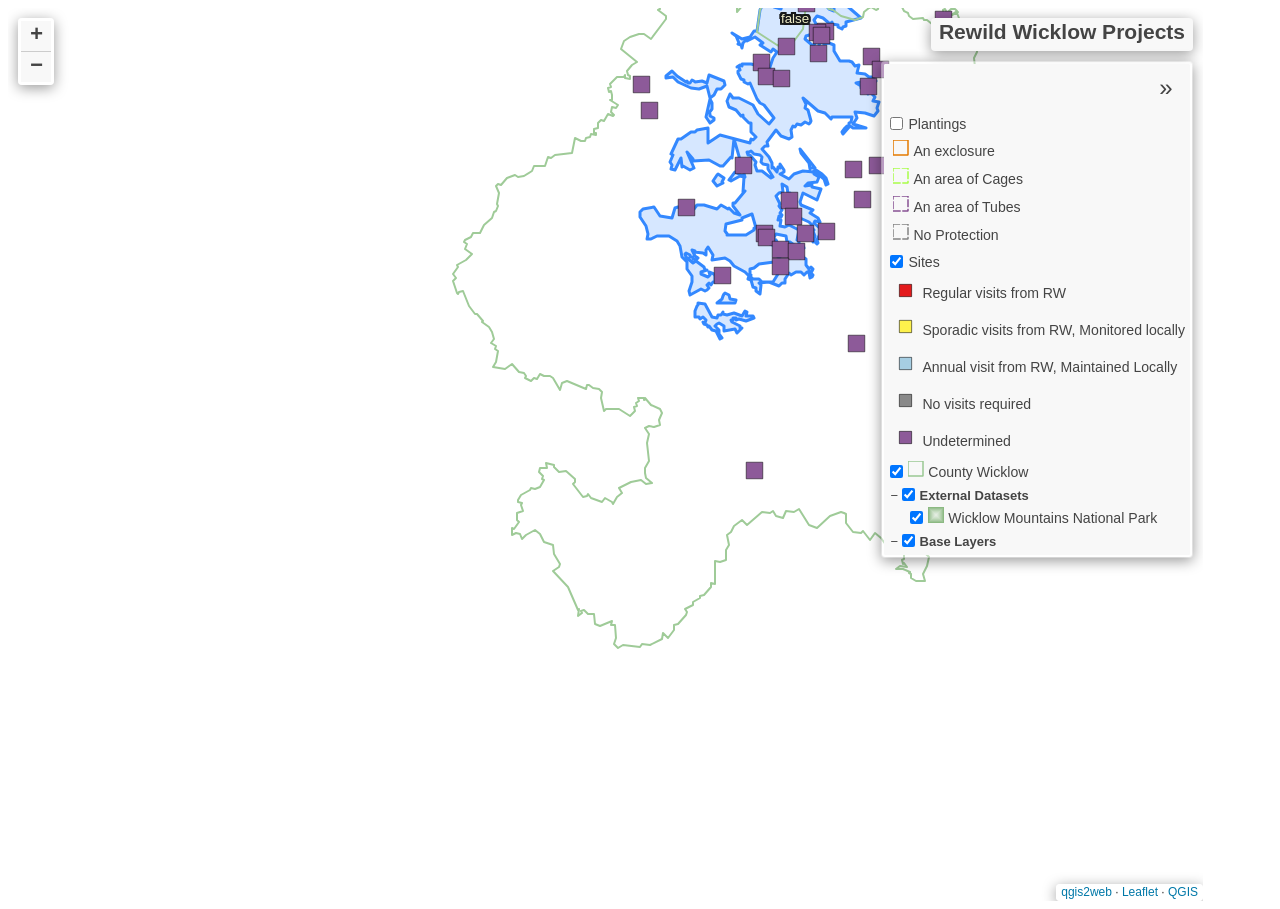
==== commit 80ef6877: "Updated map from qgis also updated scripts to handle new name for Plantings file and project directo" ====
--- a/src/assets/qgis-map/index.html
+++ b/src/assets/qgis-map/index.html
@@ -13,8 +13,8 @@
         <link rel="stylesheet" href="css/leaflet.photon.css">
         <style>
         #map {
-            width: 836px;
-            height: 621px;
+            width: 1185px;
+            height: 893px;
         }
         </style>
         <title>Rewild Wicklow Projects</title>
@@ -33,14 +33,14 @@
         <script src="js/labelgun.min.js"></script>
         <script src="js/labels.js"></script>
         <script src="js/leaflet.photon.js"></script>
-        <script src="data/WicklowMountainsNationalPark_0.js"></script>
-        <script src="data/CountyWicklow_1.js"></script>
-        <script src="data/Sites_2.js"></script>
-        <script src="data/Plantings_3.js"></script>
+        <script src="data/WicklowMountainsNationalPark_1.js"></script>
+        <script src="data/CountyWicklow_2.js"></script>
+        <script src="data/Sites_3.js"></script>
+        <script src="data/Plantings_4.js"></script>
         <script>
         var map = L.map('map', {
             zoomControl:false, maxZoom:28, minZoom:1
-        }).fitBounds([[53.18941479696424,-6.274572078718223],[53.18941479700258,-6.274572078632014]]);
+        }).fitBounds([[52.55481853250188,-7.213116946432902],[53.128641997747636,-5.951745456751381]]);
         var hash = new L.Hash(map);
         map.attributionControl.setPrefix('<a href="https://github.com/qgis2web/qgis2web" target="_blank">qgis2web</a> &middot; <a href="https://leafletjs.com" title="A JS library for interactive maps">Leaflet</a> &middot; <a href="https://qgis.org">QGIS</a>');
         var autolinker = new Autolinker({truncate: {length: 30, location: 'smart'}});
@@ -67,9 +67,20 @@
                 var src = imgTd.getAttribute('src');
                 if (/\.(jpg|jpeg|png|gif|bmp|webp|avif)$/i.test(src)) {
                     popup._contentNode.classList.add('media');
-                    setTimeout(function() {
-                        popup.update();
-                    }, 10);
+                    var img = popup._contentNode.querySelector('td img');
+                    if (img) {
+                        // If already loaded (cache), update immediately
+                        if (img.complete && img.naturalHeight > 0) {
+                            popup.update();
+                        } else {
+                            img.addEventListener('load', function() {
+                                popup.update();
+                            });
+                            img.addEventListener('error', function() {
+                                popup.update();
+                            });
+                        }
+                    }
                 } else if (/\.(mp3|wav|ogg|aac)$/i.test(src)) {
                     var audio = document.createElement('audio');
                     audio.controls = true;
@@ -121,7 +132,7 @@
         var bounds_group = new L.featureGroup([]);
         function setBounds() {
         }
-        function pop_WicklowMountainsNationalPark_0(feature, layer) {
+        function pop_WicklowMountainsNationalPark_1(feature, layer) {
             var popupContent = '<table>\
                     <tr>\
                         <td colspan="2">' + (feature.properties['fid'] !== null ? autolinker.link(String(feature.properties['fid']).replace(/'/g, '\'').toLocaleString()) : '') + '</td>\
@@ -176,27 +187,27 @@
 			layer.bindPopup(content, { maxHeight: 400 });
         }
 
-        function style_WicklowMountainsNationalPark_0_0() {
+        function style_WicklowMountainsNationalPark_1_0() {
             return {
-                pane: 'pane_WicklowMountainsNationalPark_0',
-                interactive: true,
-            }
-        }
-        map.createPane('pane_WicklowMountainsNationalPark_0');
-        map.getPane('pane_WicklowMountainsNationalPark_0').style.zIndex = 400;
-        map.getPane('pane_WicklowMountainsNationalPark_0').style['mix-blend-mode'] = 'normal';
-        var layer_WicklowMountainsNationalPark_0 = new L.geoJson(json_WicklowMountainsNationalPark_0, {
+                pane: 'pane_WicklowMountainsNationalPark_1',
+                interactive: true,
+            }
+        }
+        map.createPane('pane_WicklowMountainsNationalPark_1');
+        map.getPane('pane_WicklowMountainsNationalPark_1').style.zIndex = 401;
+        map.getPane('pane_WicklowMountainsNationalPark_1').style['mix-blend-mode'] = 'normal';
+        var layer_WicklowMountainsNationalPark_1 = new L.geoJson(json_WicklowMountainsNationalPark_1, {
             attribution: '',
             interactive: true,
-            dataVar: 'json_WicklowMountainsNationalPark_0',
-            layerName: 'layer_WicklowMountainsNationalPark_0',
-            pane: 'pane_WicklowMountainsNationalPark_0',
-            onEachFeature: pop_WicklowMountainsNationalPark_0,
-            style: style_WicklowMountainsNationalPark_0_0,
-        });
-        bounds_group.addLayer(layer_WicklowMountainsNationalPark_0);
-        map.addLayer(layer_WicklowMountainsNationalPark_0);
-        function pop_CountyWicklow_1(feature, layer) {
+            dataVar: 'json_WicklowMountainsNationalPark_1',
+            layerName: 'layer_WicklowMountainsNationalPark_1',
+            pane: 'pane_WicklowMountainsNationalPark_1',
+            onEachFeature: pop_WicklowMountainsNationalPark_1,
+            style: style_WicklowMountainsNationalPark_1_0,
+        });
+        bounds_group.addLayer(layer_WicklowMountainsNationalPark_1);
+        map.addLayer(layer_WicklowMountainsNationalPark_1);
+        function pop_CountyWicklow_2(feature, layer) {
             var popupContent = '<table>\
                     <tr>\
                         <td colspan="2">' + (feature.properties['fid'] !== null ? autolinker.link(String(feature.properties['fid']).replace(/'/g, '\'').toLocaleString()) : '') + '</td>\
@@ -245,9 +256,9 @@
 			layer.bindPopup(content, { maxHeight: 400 });
         }
 
-        function style_CountyWicklow_1_0() {
+        function style_CountyWicklow_2_0() {
             return {
-                pane: 'pane_CountyWicklow_1',
+                pane: 'pane_CountyWicklow_2',
                 opacity: 1,
                 color: 'rgba(159,203,152,1.0)',
                 dashArray: '',
@@ -258,21 +269,21 @@
                 interactive: true,
             }
         }
-        map.createPane('pane_CountyWicklow_1');
-        map.getPane('pane_CountyWicklow_1').style.zIndex = 401;
-        map.getPane('pane_CountyWicklow_1').style['mix-blend-mode'] = 'normal';
-        var layer_CountyWicklow_1 = new L.geoJson(json_CountyWicklow_1, {
+        map.createPane('pane_CountyWicklow_2');
+        map.getPane('pane_CountyWicklow_2').style.zIndex = 402;
+        map.getPane('pane_CountyWicklow_2').style['mix-blend-mode'] = 'normal';
+        var layer_CountyWicklow_2 = new L.geoJson(json_CountyWicklow_2, {
             attribution: '',
             interactive: true,
-            dataVar: 'json_CountyWicklow_1',
-            layerName: 'layer_CountyWicklow_1',
-            pane: 'pane_CountyWicklow_1',
-            onEachFeature: pop_CountyWicklow_1,
-            style: style_CountyWicklow_1_0,
-        });
-        bounds_group.addLayer(layer_CountyWicklow_1);
-        map.addLayer(layer_CountyWicklow_1);
-        function pop_Sites_2(feature, layer) {
+            dataVar: 'json_CountyWicklow_2',
+            layerName: 'layer_CountyWicklow_2',
+            pane: 'pane_CountyWicklow_2',
+            onEachFeature: pop_CountyWicklow_2,
+            style: style_CountyWicklow_2_0,
+        });
+        bounds_group.addLayer(layer_CountyWicklow_2);
+        map.addLayer(layer_CountyWicklow_2);
+        function pop_Sites_3(feature, layer) {
             var popupContent = '<table>\
                     <tr>\
                         <td colspan="2">' + (feature.properties['Name'] !== null ? autolinker.link(String(feature.properties['Name']).replace(/'/g, '\'').toLocaleString()) : '') + '</td>\
@@ -342,15 +353,15 @@
 			layer.bindPopup(content, { maxHeight: 400 });
         }
 
-        function style_Sites_2_0(feature) {
+        function style_Sites_3_0(feature) {
             switch(String(feature.properties['Management Type'])) {
                 case 'regular':
                     return {
-                pane: 'pane_Sites_2',
+                pane: 'pane_Sites_3',
         rotationAngle: 0.0,
         rotationOrigin: 'center center',
         icon: L.icon({
-            iconUrl: 'markers/Sites_2.svg',
+            iconUrl: 'markers/Sites_3.svg',
             iconSize: [19.0, 19.0]
         }),
                 interactive: true,
@@ -358,11 +369,11 @@
                     break;
                 case 'sporadic':
                     return {
-                pane: 'pane_Sites_2',
+                pane: 'pane_Sites_3',
         rotationAngle: 0.0,
         rotationOrigin: 'center center',
         icon: L.icon({
-            iconUrl: 'markers/Sites_2.svg',
+            iconUrl: 'markers/Sites_3.svg',
             iconSize: [19.0, 19.0]
         }),
                 interactive: true,
@@ -370,11 +381,11 @@
                     break;
                 case 'annual':
                     return {
-                pane: 'pane_Sites_2',
+                pane: 'pane_Sites_3',
         rotationAngle: 0.0,
         rotationOrigin: 'center center',
         icon: L.icon({
-            iconUrl: 'markers/Sites_2.svg',
+            iconUrl: 'markers/Sites_3.svg',
             iconSize: [19.0, 19.0]
         }),
                 interactive: true,
@@ -382,11 +393,11 @@
                     break;
                 case 'never':
                     return {
-                pane: 'pane_Sites_2',
+                pane: 'pane_Sites_3',
         rotationAngle: 0.0,
         rotationOrigin: 'center center',
         icon: L.icon({
-            iconUrl: 'markers/Sites_2.svg',
+            iconUrl: 'markers/Sites_3.svg',
             iconSize: [19.0, 19.0]
         }),
                 interactive: true,
@@ -394,11 +405,11 @@
                     break;
                 default:
                     return {
-                pane: 'pane_Sites_2',
+                pane: 'pane_Sites_3',
         rotationAngle: 0.0,
         rotationOrigin: 'center center',
         icon: L.icon({
-            iconUrl: 'markers/Sites_2.svg',
+            iconUrl: 'markers/Sites_3.svg',
             iconSize: [19.0, 19.0]
         }),
                 interactive: true,
@@ -406,27 +417,27 @@
                     break;
             }
         }
-        map.createPane('pane_Sites_2');
-        map.getPane('pane_Sites_2').style.zIndex = 402;
-        map.getPane('pane_Sites_2').style['mix-blend-mode'] = 'normal';
-        var layer_Sites_2 = new L.geoJson(json_Sites_2, {
+        map.createPane('pane_Sites_3');
+        map.getPane('pane_Sites_3').style.zIndex = 403;
+        map.getPane('pane_Sites_3').style['mix-blend-mode'] = 'normal';
+        var layer_Sites_3 = new L.geoJson(json_Sites_3, {
             attribution: '',
             interactive: true,
-            dataVar: 'json_Sites_2',
-            layerName: 'layer_Sites_2',
-            pane: 'pane_Sites_2',
-            onEachFeature: pop_Sites_2,
+            dataVar: 'json_Sites_3',
+            layerName: 'layer_Sites_3',
+            pane: 'pane_Sites_3',
+            onEachFeature: pop_Sites_3,
             pointToLayer: function (feature, latlng) {
                 var context = {
                     feature: feature,
                     variables: {}
                 };
-                return L.marker(latlng, style_Sites_2_0(feature));
+                return L.marker(latlng, style_Sites_3_0(feature));
             },
         });
-        bounds_group.addLayer(layer_Sites_2);
-        map.addLayer(layer_Sites_2);
-        function pop_Plantings_3(feature, layer) {
+        bounds_group.addLayer(layer_Sites_3);
+        map.addLayer(layer_Sites_3);
+        function pop_Plantings_4(feature, layer) {
             var popupContent = '<table>\
                     <tr>\
                         <td colspan="2">' + (feature.properties['Name'] !== null ? autolinker.link(String(feature.properties['Name']).replace(/'/g, '\'').toLocaleString()) : '') + '</td>\
@@ -469,11 +480,11 @@
 			layer.bindPopup(content, { maxHeight: 400 });
         }
 
-        function style_Plantings_3_0(feature) {
+        function style_Plantings_4_0(feature) {
             switch(String(feature.properties['Protection'])) {
                 case 'exclosure':
                     return {
-                pane: 'pane_Plantings_3',
+                pane: 'pane_Plantings_4',
                 opacity: 1,
                 color: 'rgba(229,129,14,1.0)',
                 dashArray: '',
@@ -486,7 +497,7 @@
                     break;
                 case 'cages':
                     return {
-                pane: 'pane_Plantings_3',
+                pane: 'pane_Plantings_4',
                 opacity: 1,
                 color: 'rgba(172,253,81,1.0)',
                 dashArray: '8.0,4.0',
@@ -499,7 +510,7 @@
                     break;
                 case 'tubes':
                     return {
-                pane: 'pane_Plantings_3',
+                pane: 'pane_Plantings_4',
                 opacity: 1,
                 color: 'rgba(141,90,153,1.0)',
                 dashArray: '8.0,4.0',
@@ -512,7 +523,7 @@
                     break;
                 case 'unprotected':
                     return {
-                pane: 'pane_Plantings_3',
+                pane: 'pane_Plantings_4',
                 opacity: 1,
                 color: 'rgba(137,137,137,1.0)',
                 dashArray: '8.0,4.0',
@@ -525,38 +536,39 @@
                     break;
             }
         }
-        map.createPane('pane_Plantings_3');
-        map.getPane('pane_Plantings_3').style.zIndex = 403;
-        map.getPane('pane_Plantings_3').style['mix-blend-mode'] = 'normal';
-        var layer_Plantings_3 = new L.geoJson(json_Plantings_3, {
+        map.createPane('pane_Plantings_4');
+        map.getPane('pane_Plantings_4').style.zIndex = 404;
+        map.getPane('pane_Plantings_4').style['mix-blend-mode'] = 'normal';
+        var layer_Plantings_4 = new L.geoJson(json_Plantings_4, {
             attribution: '',
             interactive: true,
-            dataVar: 'json_Plantings_3',
-            layerName: 'layer_Plantings_3',
-            pane: 'pane_Plantings_3',
-            onEachFeature: pop_Plantings_3,
-            style: style_Plantings_3_0,
-        });
-        bounds_group.addLayer(layer_Plantings_3);
-        map.addLayer(layer_Plantings_3);
+            dataVar: 'json_Plantings_4',
+            layerName: 'layer_Plantings_4',
+            pane: 'pane_Plantings_4',
+            onEachFeature: pop_Plantings_4,
+            style: style_Plantings_4_0,
+        });
+        bounds_group.addLayer(layer_Plantings_4);
+        map.addLayer(layer_Plantings_4);
         map.on("zoomend", function(e) {
             if (map.getZoom() <= 19 && map.getZoom() >= 13) {
-                map.addLayer(layer_Plantings_3);
+                map.addLayer(layer_Plantings_4);
             } else if (map.getZoom() > 19 || map.getZoom() < 13) {
-                map.removeLayer(layer_Plantings_3);
+                map.removeLayer(layer_Plantings_4);
             }
         });
             if (map.getZoom() <= 19 && map.getZoom() >= 13) {
-                map.addLayer(layer_Plantings_3);
+                map.addLayer(layer_Plantings_4);
             } else if (map.getZoom() > 19 || map.getZoom() < 13) {
-                map.removeLayer(layer_Plantings_3);
+                map.removeLayer(layer_Plantings_4);
             }
         var overlaysTree = [
-            {label: 'Plantings<br /><table><tr><td style="text-align: center;"><img src="legend/Plantings_3_Anexclosure0.png" /></td><td>An exclosure</td></tr><tr><td style="text-align: center;"><img src="legend/Plantings_3_AnareaofCages1.png" /></td><td>An area of Cages</td></tr><tr><td style="text-align: center;"><img src="legend/Plantings_3_AnareaofTubes2.png" /></td><td>An area of Tubes</td></tr><tr><td style="text-align: center;"><img src="legend/Plantings_3_NoProtection3.png" /></td><td>No Protection</td></tr></table>', layer: layer_Plantings_3},
-            {label: 'Sites<br /><table><tr><td style="text-align: center;"><img src="legend/Sites_2_RegularvisitsfromRW0.png" /></td><td>Regular visits from RW</td></tr><tr><td style="text-align: center;"><img src="legend/Sites_2_SporadicvisitsfromRWMonitoredlocally1.png" /></td><td>Sporadic visits from RW, Monitored locally</td></tr><tr><td style="text-align: center;"><img src="legend/Sites_2_AnnualvisitfromRWMaintainedLocally2.png" /></td><td>Annual visit from RW, Maintained Locally</td></tr><tr><td style="text-align: center;"><img src="legend/Sites_2_Novisitsrequired3.png" /></td><td>No visits required</td></tr><tr><td style="text-align: center;"><img src="legend/Sites_2_Undetermined4.png" /></td><td>Undetermined</td></tr></table>', layer: layer_Sites_2},
-            {label: '<img src="legend/CountyWicklow_1.png" /> County Wicklow', layer: layer_CountyWicklow_1},
+            {label: 'Plantings<br /><table><tr><td style="text-align: center;"><img src="legend/Plantings_4_Anexclosure0.png" /></td><td>An exclosure</td></tr><tr><td style="text-align: center;"><img src="legend/Plantings_4_AnareaofCages1.png" /></td><td>An area of Cages</td></tr><tr><td style="text-align: center;"><img src="legend/Plantings_4_AnareaofTubes2.png" /></td><td>An area of Tubes</td></tr><tr><td style="text-align: center;"><img src="legend/Plantings_4_NoProtection3.png" /></td><td>No Protection</td></tr></table>', layer: layer_Plantings_4},
+            {label: 'Sites<br /><table><tr><td style="text-align: center;"><img src="legend/Sites_3_RegularvisitsfromRW0.png" /></td><td>Regular visits from RW</td></tr><tr><td style="text-align: center;"><img src="legend/Sites_3_SporadicvisitsfromRWMonitoredlocally1.png" /></td><td>Sporadic visits from RW, Monitored locally</td></tr><tr><td style="text-align: center;"><img src="legend/Sites_3_AnnualvisitfromRWMaintainedLocally2.png" /></td><td>Annual visit from RW, Maintained Locally</td></tr><tr><td style="text-align: center;"><img src="legend/Sites_3_Novisitsrequired3.png" /></td><td>No visits required</td></tr><tr><td style="text-align: center;"><img src="legend/Sites_3_Undetermined4.png" /></td><td>Undetermined</td></tr></table>', layer: layer_Sites_3},
+            {label: '<img src="legend/CountyWicklow_2.png" /> County Wicklow', layer: layer_CountyWicklow_2},
         {label: '<b>External Datasets</b>',  selectAllCheckbox: true, children: [
-            {label: '<img src="legend/WicklowMountainsNationalPark_0.png" /> Wicklow Mountains National Park', layer: layer_WicklowMountainsNationalPark_0},]},]
+            {label: '<img src="legend/WicklowMountainsNationalPark_1.png" /> Wicklow Mountains National Park', layer: layer_WicklowMountainsNationalPark_1},]},
+        {label: '<b>Base Layers</b>',  selectAllCheckbox: true, children: []},]
         var lay = L.control.layers.tree(null, overlaysTree,{
             //namedToggle: true,
             //selectorBack: false,
@@ -619,24 +631,24 @@
         });       
         map.on("zoomend", function(){
 
-                if (map.hasLayer(layer_Sites_2)) {
+                if (map.hasLayer(layer_Sites_3)) {
                     if (map.getZoom() <= 11 && map.getZoom() >= 19) {
-                        layer_Sites_2.eachLayer(function (layer) {
+                        layer_Sites_3.eachLayer(function (layer) {
                             layer.openTooltip();
                         });
                     } else {
-                        layer_Sites_2.eachLayer(function (layer) {
+                        layer_Sites_3.eachLayer(function (layer) {
                             layer.closeTooltip();
                         });
                     }
                 }
-                if (map.hasLayer(layer_Plantings_3)) {
+                if (map.hasLayer(layer_Plantings_4)) {
                     if (map.getZoom() <= 16 && map.getZoom() >= 19) {
-                        layer_Plantings_3.eachLayer(function (layer) {
+                        layer_Plantings_4.eachLayer(function (layer) {
                             layer.openTooltip();
                         });
                     } else {
-                        layer_Plantings_3.eachLayer(function (layer) {
+                        layer_Plantings_4.eachLayer(function (layer) {
                             layer.closeTooltip();
                         });
                     }
@@ -644,12 +656,12 @@
         });
         setBounds();
         var i = 0;
-        layer_Sites_2.eachLayer(function(layer) {
+        layer_Sites_3.eachLayer(function(layer) {
             var context = {
                 feature: layer.feature,
                 variables: {}
             };
-            layer.bindTooltip((exp_label_Sites_2_eval_expression(context) !== null?String('<div style="color: #f2edc2; font-size: 10pt; font-family: \'Open Sans\', sans-serif;">' + exp_label_Sites_2_eval_expression(context)) + '</div>':''), {permanent: true, offset: [-0, -16], className: 'css_Sites_2'});
+            layer.bindTooltip((exp_label_Sites_3_eval_expression(context) !== null?String('<div style="color: #f2edc2; font-size: 10pt; font-family: \'Open Sans\', sans-serif;">' + exp_label_Sites_3_eval_expression(context)) + '</div>':''), {permanent: true, offset: [-0, -16], className: 'css_Sites_3'});
             labels.push(layer);
             totalMarkers += 1;
               layer.added = true;
@@ -657,49 +669,49 @@
               i++;
         });
         var i = 0;
-        layer_Plantings_3.eachLayer(function(layer) {
+        layer_Plantings_4.eachLayer(function(layer) {
             var context = {
                 feature: layer.feature,
                 variables: {}
             };
-            layer.bindTooltip((layer.feature.properties['Name'] !== null?String('<div style="color: #f2edc2; font-size: 8pt; font-family: \'Open Sans\', sans-serif;">' + layer.feature.properties['Name']) + '</div>':''), {permanent: true, offset: [-0, -16], className: 'css_Plantings_3'});
+            layer.bindTooltip((layer.feature.properties['Name'] !== null?String('<div style="color: #738860; font-size: 8pt; font-family: \'Open Sans\', sans-serif;">' + layer.feature.properties['Name']) + '</div>':''), {permanent: true, offset: [-0, -16], className: 'css_Plantings_4'});
             labels.push(layer);
             totalMarkers += 1;
               layer.added = true;
               addLabel(layer, i);
               i++;
         });
-                if (map.hasLayer(layer_Sites_2)) {
+                if (map.hasLayer(layer_Sites_3)) {
                     if (map.getZoom() <= 11 && map.getZoom() >= 19) {
-                        layer_Sites_2.eachLayer(function (layer) {
+                        layer_Sites_3.eachLayer(function (layer) {
                             layer.openTooltip();
                         });
                     } else {
-                        layer_Sites_2.eachLayer(function (layer) {
+                        layer_Sites_3.eachLayer(function (layer) {
                             layer.closeTooltip();
                         });
                     }
                 }
-                if (map.hasLayer(layer_Plantings_3)) {
+                if (map.hasLayer(layer_Plantings_4)) {
                     if (map.getZoom() <= 16 && map.getZoom() >= 19) {
-                        layer_Plantings_3.eachLayer(function (layer) {
+                        layer_Plantings_4.eachLayer(function (layer) {
                             layer.openTooltip();
                         });
                     } else {
-                        layer_Plantings_3.eachLayer(function (layer) {
+                        layer_Plantings_4.eachLayer(function (layer) {
                             layer.closeTooltip();
                         });
                     }
                 }
-        resetLabels([layer_Sites_2,layer_Plantings_3]);
+        resetLabels([layer_Sites_3,layer_Plantings_4]);
         map.on("zoomend", function(){
-            resetLabels([layer_Sites_2,layer_Plantings_3]);
+            resetLabels([layer_Sites_3,layer_Plantings_4]);
         });
         map.on("layeradd", function(){
-            resetLabels([layer_Sites_2,layer_Plantings_3]);
+            resetLabels([layer_Sites_3,layer_Plantings_4]);
         });
         map.on("layerremove", function(){
-            resetLabels([layer_Sites_2,layer_Plantings_3]);
+            resetLabels([layer_Sites_3,layer_Plantings_4]);
         });
         </script>
     </body>
--- a/src/assets/qgis-map/css/qgis2web.css
+++ b/src/assets/qgis-map/css/qgis2web.css
@@ -194,33 +194,12 @@
             justify-content: center;
             align-items: center;
         }
-        .css_Sites_2 {
-            text-shadow: -2px -2px 0 #000000,
-                -2px -1px 0 #000000,
-                -2px 0px 0 #000000,
-                -2px 1px 0 #000000,
-                -2px 2px 0 #000000,
-                -1px -2px 0 #000000,
-                -1px -1px 0 #000000,
-                -1px 0px 0 #000000,
-                -1px 1px 0 #000000,
-                -1px 2px 0 #000000,
-                0px -2px 0 #000000,
-                0px -1px 0 #000000,
-                0px 1px 0 #000000,
-                0px 2px 0 #000000,
-                1px -2px 0 #000000,
-                1px -1px 0 #000000,
-                1px 0px 0 #000000,
-                1px 1px 0 #000000,
-                1px 2px 0 #000000,
-                2px -2px 0 #000000,
-                2px -1px 0 #000000,
-                2px 0px 0 #000000,
-                2px 1px 0 #000000,
-                2px 2px 0 #000000;
-        }
-        .css_Plantings_3 {
+        .leaflet-marker-icon{
+            white-space: nowrap;
+        }
+        
+        .css_Sites_3 {
+            pointer-events: none!important;
             text-shadow: -2px -2px 0 #000000,
                 -2px -1px 0 #000000,
                 -2px 0px 0 #000000,
